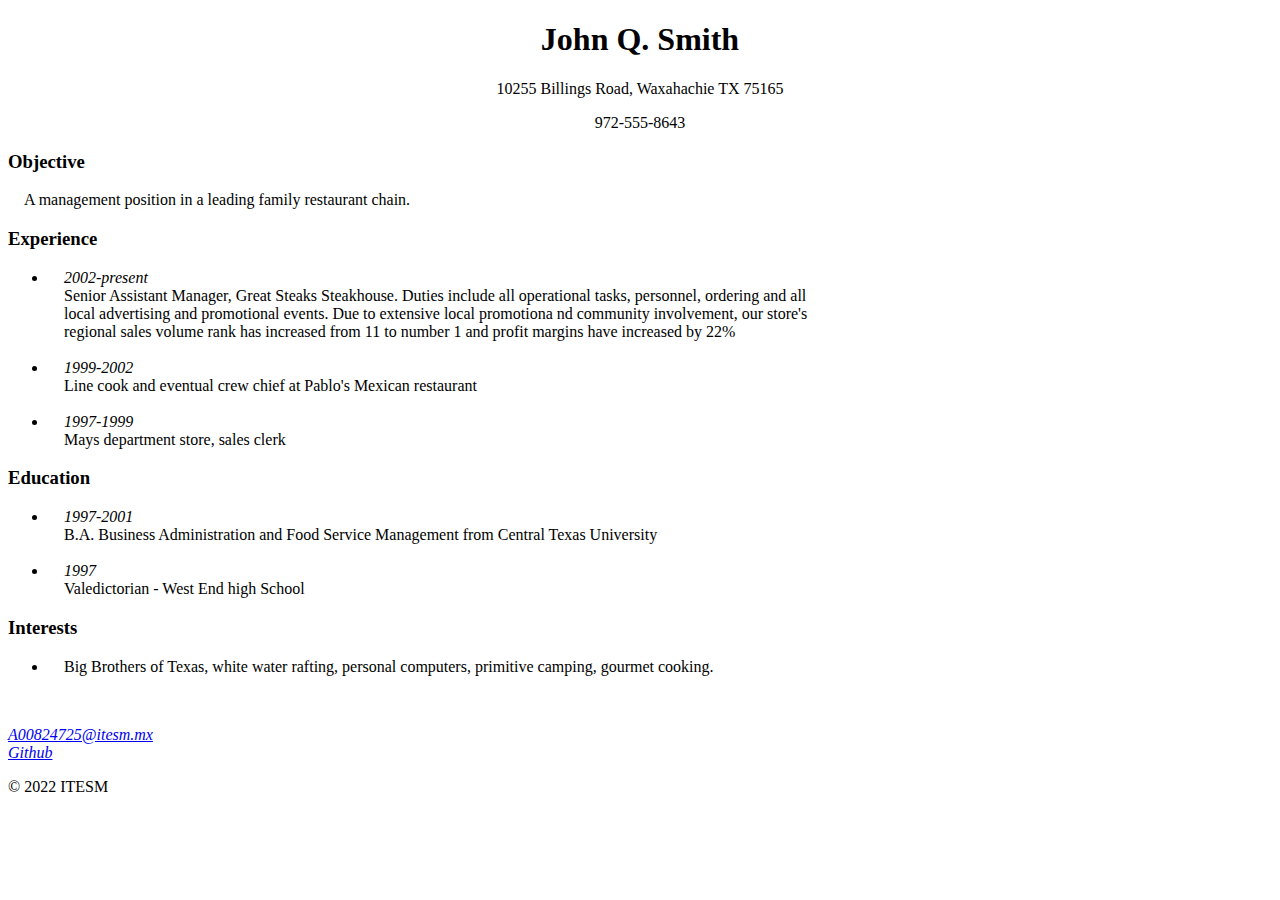
==== Lab1/index.html @ f049c400 "Organized first lab into its own folder" ====
<!DOCTYPE html>
<html lang="en">
<head>
    <meta charset="UTF-8">
    <meta http-equiv="X-UA-Compatible" content="IE=edge">
    <meta name="viewport" content="width=device-width, initial-scale=1.0">
    <title>Resume</title>
</head>
<body>
    <header>
        <h1 align="center">John Q. Smith</h1>
        <p align="center">10255 Billings Road, Waxahachie TX 75165</p>
        <p align="center">972-555-8643</p>
    </header>
    
    <main>
        <section>
            <h3>Objective</h3>
            <p>&emsp;A management position in a leading family restaurant chain.</p>
        </section>
        <section>
            <h3>Experience</h3>
            <ul>
                <li>
                    <i>&emsp;2002-present</i>
                    <br>
                    <span>
                        &emsp;Senior Assistant Manager, Great Steaks Steakhouse. Duties include all operational tasks, personnel, ordering and all
                    </span>
                    <br>
                    <span>
                        &emsp;local advertising and promotional events. Due to extensive local promotiona nd community involvement, our store's 
                    </span>
                    <br>
                    <span>
                        &emsp;regional sales volume rank has increased from 11 to number 1 and profit margins have increased by 22%
                    </span>
                </li>
                <br>
                <li>
                    <i>&emsp;1999-2002</i>
                    <br>
                    <span>&emsp;Line cook and eventual crew chief at Pablo's Mexican restaurant</span>
                </li>
                <br>
                <li>
                    <i>&emsp;1997-1999</i>
                    <br>
                    <span>&emsp;Mays department store, sales clerk</span>
                </li>
            </ul>
        </section>
        <section>
            <h3>Education</h3>
            <ul>
                <li>
                    <i>&emsp;1997-2001</i>
                    <br>
                    <span>&emsp;B.A. Business Administration and Food Service Management from Central Texas University</span>
                </li>
                <br>
                <li>
                    <i>&emsp;1997</i>
                    <br>
                    <span>&emsp;Valedictorian - West End high School</span>
                </li>
            </ul>
        </section>
        <section>
            <h3>Interests</h3>
            <ul>
                <li>&emsp;Big Brothers of Texas, white water rafting, personal computers, primitive camping, gourmet cooking.</li>
            </ul>
        </section>
    </main>
    
    <footer align="bottom">
        <p>&emsp;</p>
        <address>
          <a href="mailto:A00824725@itesm.mx">A00824725@itesm.mx</a><br>
          <a href="https://github.com/TGMM">Github</a>
        </address>
        <p>© 2022 ITESM</p>
    </footer>
</body>
</html>
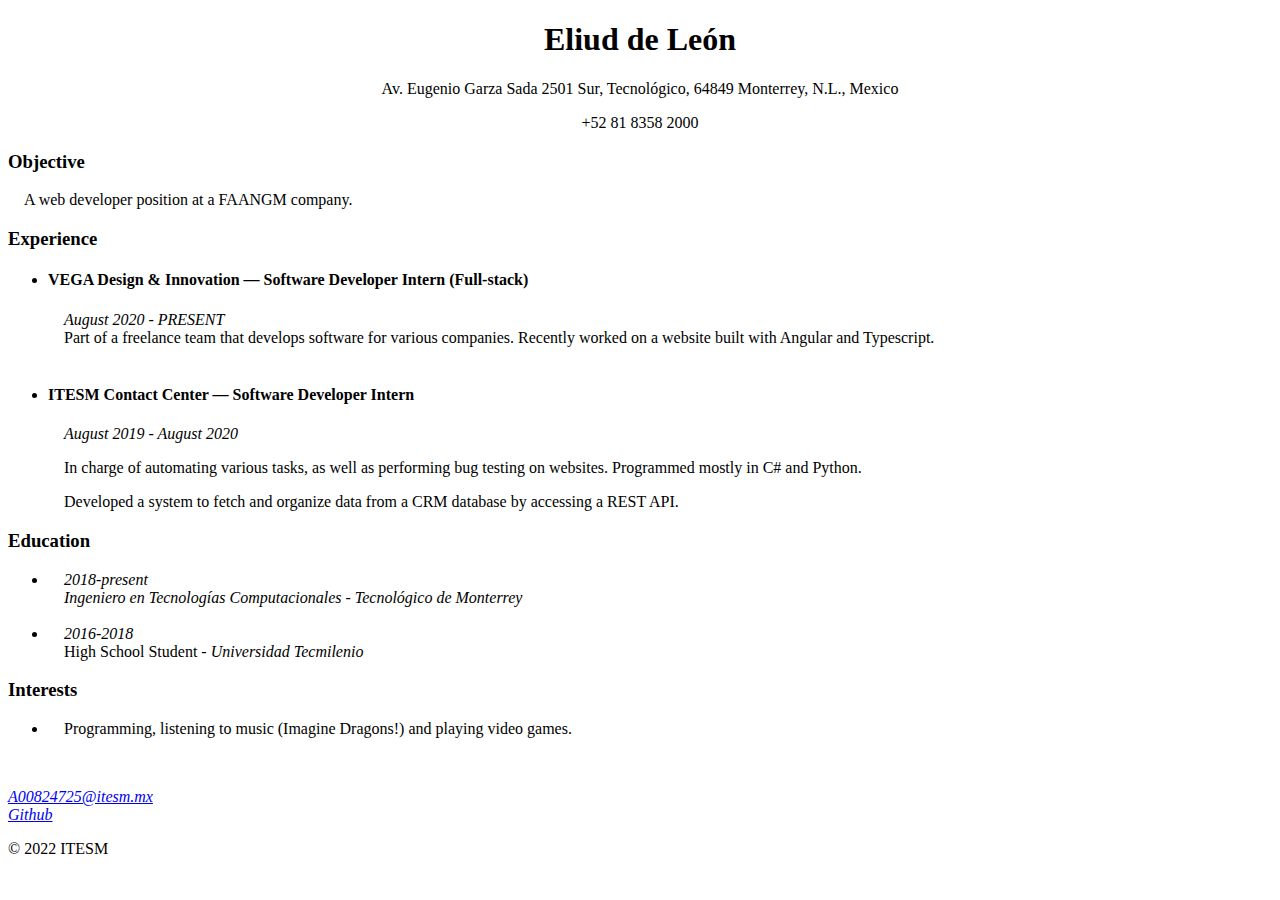
==== commit edb6a7f3: "Updated template info to personal info" ====
--- a/Lab1/index.html
+++ b/Lab1/index.html
@@ -8,45 +8,37 @@
 </head>
 <body>
     <header>
-        <h1 align="center">John Q. Smith</h1>
-        <p align="center">10255 Billings Road, Waxahachie TX 75165</p>
-        <p align="center">972-555-8643</p>
+        <h1 align="center">Eliud de León</h1>
+        <p align="center">Av. Eugenio Garza Sada 2501 Sur, Tecnológico, 64849 Monterrey, N.L., Mexico</p>
+        <p align="center">+52 81 8358 2000</p>
     </header>
     
     <main>
         <section>
             <h3>Objective</h3>
-            <p>&emsp;A management position in a leading family restaurant chain.</p>
+            <p>&emsp;A web developer position at a FAANGM company.</p>
         </section>
         <section>
             <h3>Experience</h3>
             <ul>
                 <li>
-                    <i>&emsp;2002-present</i>
+                    <h4>VEGA Design & Innovation — Software Developer Intern (Full-stack)</h4>
+                    <i>&emsp;August 2020 - PRESENT</i>
                     <br>
-                    <span>
-                        &emsp;Senior Assistant Manager, Great Steaks Steakhouse. Duties include all operational tasks, personnel, ordering and all
-                    </span>
-                    <br>
-                    <span>
-                        &emsp;local advertising and promotional events. Due to extensive local promotiona nd community involvement, our store's 
-                    </span>
-                    <br>
-                    <span>
-                        &emsp;regional sales volume rank has increased from 11 to number 1 and profit margins have increased by 22%
-                    </span>
+                    <span>&emsp;Part of a freelance team that develops software for various companies.</span>
+                    <span>Recently worked on a website built with Angular and Typescript.</span>
                 </li>
                 <br>
                 <li>
-                    <i>&emsp;1999-2002</i>
+                    <h4>ITESM Contact Center — Software Developer Intern</h4>
+                    <i>&emsp;August 2019 - August 2020</i>
                     <br>
-                    <span>&emsp;Line cook and eventual crew chief at Pablo's Mexican restaurant</span>
-                </li>
-                <br>
-                <li>
-                    <i>&emsp;1997-1999</i>
-                    <br>
-                    <span>&emsp;Mays department store, sales clerk</span>
+                    <p>
+                        &emsp;In charge of automating various tasks, as well as performing bug testing on websites. Programmed mostly in C# and Python.
+                    </p>
+                    <p>
+                        &emsp;Developed a system to fetch and organize data from a CRM database by accessing a REST API.
+                    </p>
                 </li>
             </ul>
         </section>
@@ -54,22 +46,22 @@
             <h3>Education</h3>
             <ul>
                 <li>
-                    <i>&emsp;1997-2001</i>
+                    <i>&emsp;2018-present</i>
                     <br>
-                    <span>&emsp;B.A. Business Administration and Food Service Management from Central Texas University</span>
+                    <i>&emsp;Ingeniero en Tecnologías Computacionales</i> - <i>Tecnológico de Monterrey</i>
                 </li>
                 <br>
                 <li>
-                    <i>&emsp;1997</i>
+                    <i>&emsp;2016-2018</i>
                     <br>
-                    <span>&emsp;Valedictorian - West End high School</span>
+                    <span>&emsp;High School Student - <i>Universidad Tecmilenio</i></span>
                 </li>
             </ul>
         </section>
         <section>
             <h3>Interests</h3>
             <ul>
-                <li>&emsp;Big Brothers of Texas, white water rafting, personal computers, primitive camping, gourmet cooking.</li>
+                <li>&emsp;Programming, listening to music (Imagine Dragons!) and playing video games.</li>
             </ul>
         </section>
     </main>
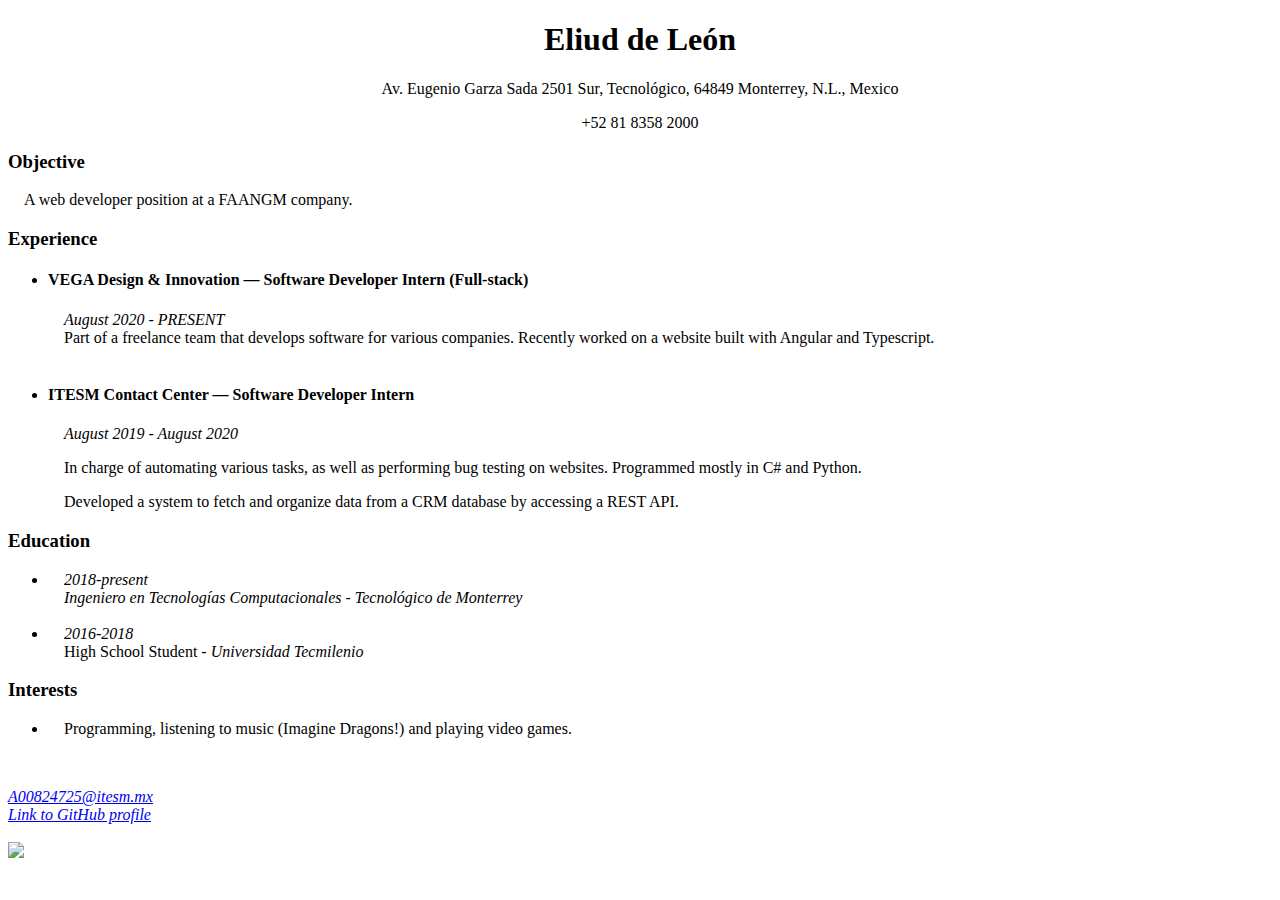
==== commit 02e5aa98: "Added PeepoGlad to Lab1" ====
--- a/Lab1/index.html
+++ b/Lab1/index.html
@@ -4,7 +4,7 @@
     <meta charset="UTF-8">
     <meta http-equiv="X-UA-Compatible" content="IE=edge">
     <meta name="viewport" content="width=device-width, initial-scale=1.0">
-    <title>Resume</title>
+    <title>Resume - Lab 1</title>
 </head>
 <body>
     <header>
@@ -70,9 +70,10 @@
         <p>&emsp;</p>
         <address>
           <a href="mailto:A00824725@itesm.mx">A00824725@itesm.mx</a><br>
-          <a href="https://github.com/TGMM">Github</a>
+          <a href="https://github.com/TGMM">Link to GitHub profile</a>
         </address>
-        <p>© 2022 ITESM</p>
+        <br>
+        <img width="100" src="https://c.tenor.com/SJTwfufZKawAAAAC/peepo-glad.gif"/>
     </footer>
 </body>
 </html>